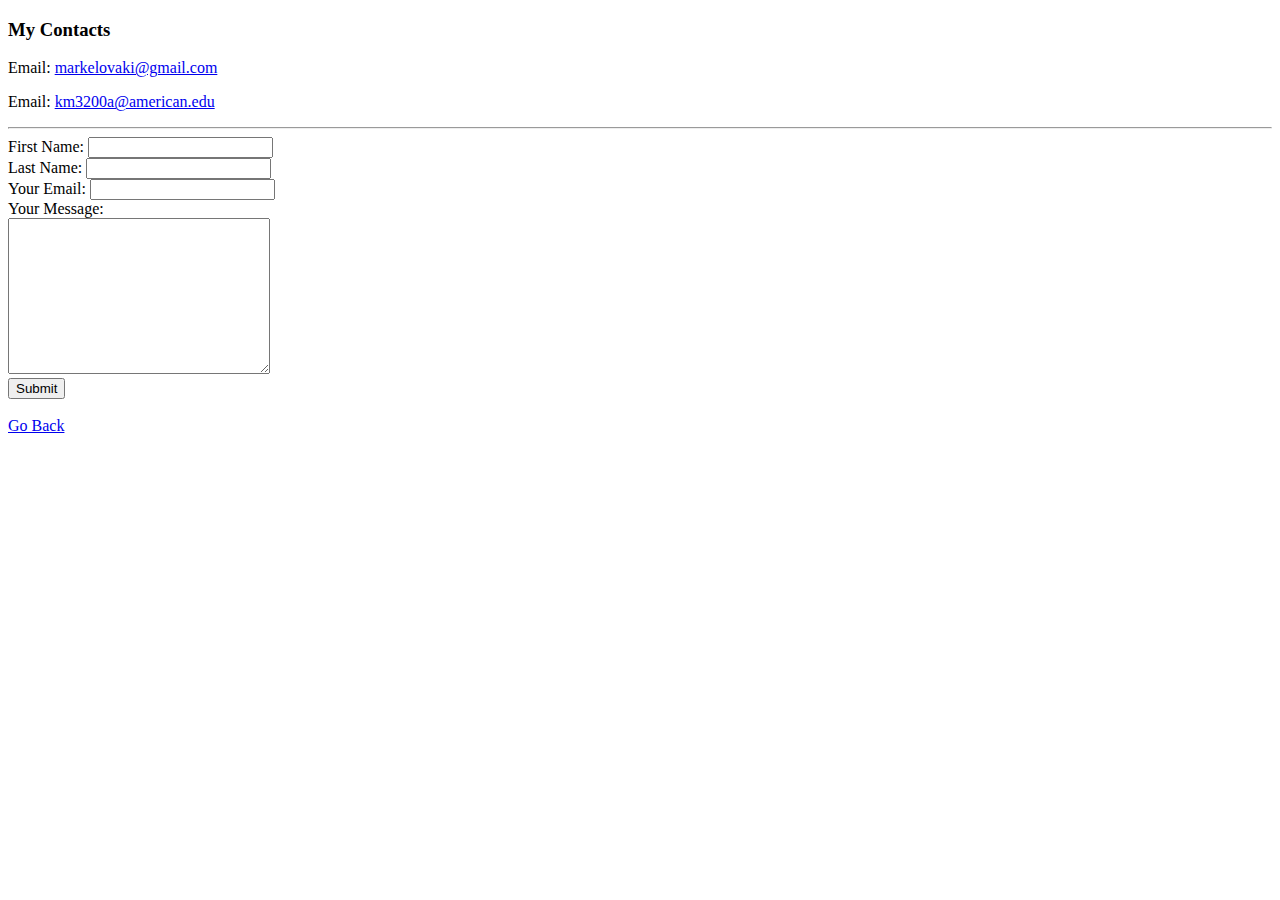
==== contacts.html @ 1f11fbd5 "Add files via upload" ====
<!DOCTYPE html>
<html lang="en">
<head>
    <meta charset="UTF-8">
    <meta http-equiv="X-UA-Compatible" content="IE=edge">
    <meta name="viewport" content="width=device-width, initial-scale=1.0">
    <title>My Contacts</title>
</head>
<body>
    <h3>My Contacts</h3>
    <p>Email: <a href=markelovaki@gmail.com>markelovaki@gmail.com</a></p>
    <p>Email: <a href=km3200a@american.edu>km3200a@american.edu</a></p>

    <hr>

    <!-- mailto: Open email client; post: transfers user's input into email client -->
    <!-- enctype: specifies that the text in the form is plain text -->
    <!-- add a name field to attributes to identify the data inside of each input -->
    <form action="mailto:markelovaki@gmail.com" method="post" enctype="text/plain">
        <label>First Name:</label>
        <input type="text" name="firstName" value="">
        <br>
        <label>Last Name:</label>
        <input type="text" name="lastName" value="">
        <br>
        <label>Your Email:</label>
        <input type="email" name="email" value="">
        <br>
        <label>Your Message:</label>
        <br>
        <textarea name="message" id="" cols="30" rows="10"></textarea>
        <br>
        <input type="submit" name="">
    </form>

    <br>
    <a href="index.html">Go Back</a>
</body>
</html>
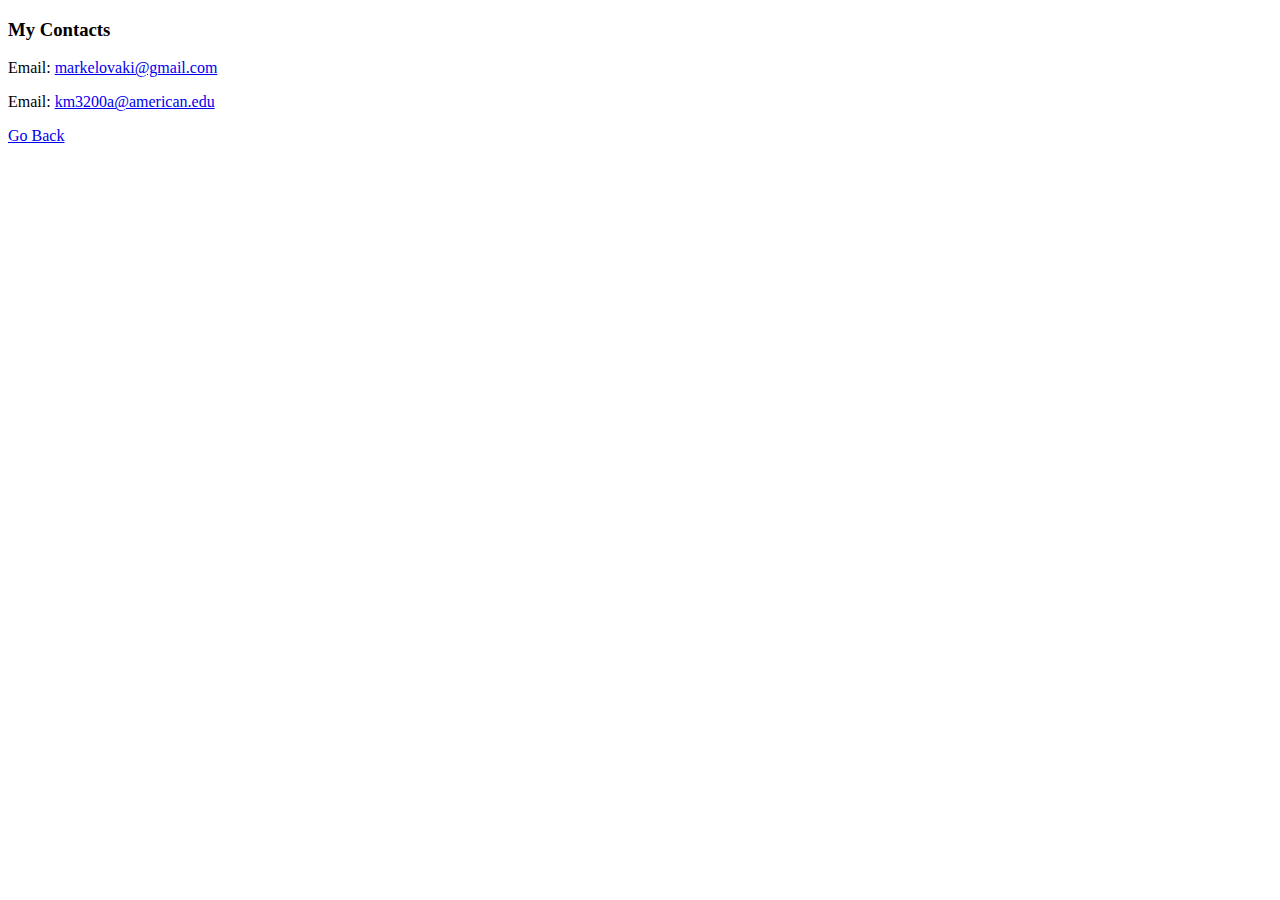
==== commit df348fac: "contact form removed" ====
--- a/contacts.html
+++ b/contacts.html
@@ -11,11 +11,8 @@
     <p>Email: <a href=markelovaki@gmail.com>markelovaki@gmail.com</a></p>
     <p>Email: <a href=km3200a@american.edu>km3200a@american.edu</a></p>
 
+    <!-- since don't have working JS, take the form out for the time being 
     <hr>
-
-    <!-- mailto: Open email client; post: transfers user's input into email client -->
-    <!-- enctype: specifies that the text in the form is plain text -->
-    <!-- add a name field to attributes to identify the data inside of each input -->
     <form action="mailto:markelovaki@gmail.com" method="post" enctype="text/plain">
         <label>First Name:</label>
         <input type="text" name="firstName" value="">
@@ -32,8 +29,9 @@
         <br>
         <input type="submit" name="">
     </form>
+    <br>
+    -->
 
-    <br>
     <a href="index.html">Go Back</a>
 </body>
 </html>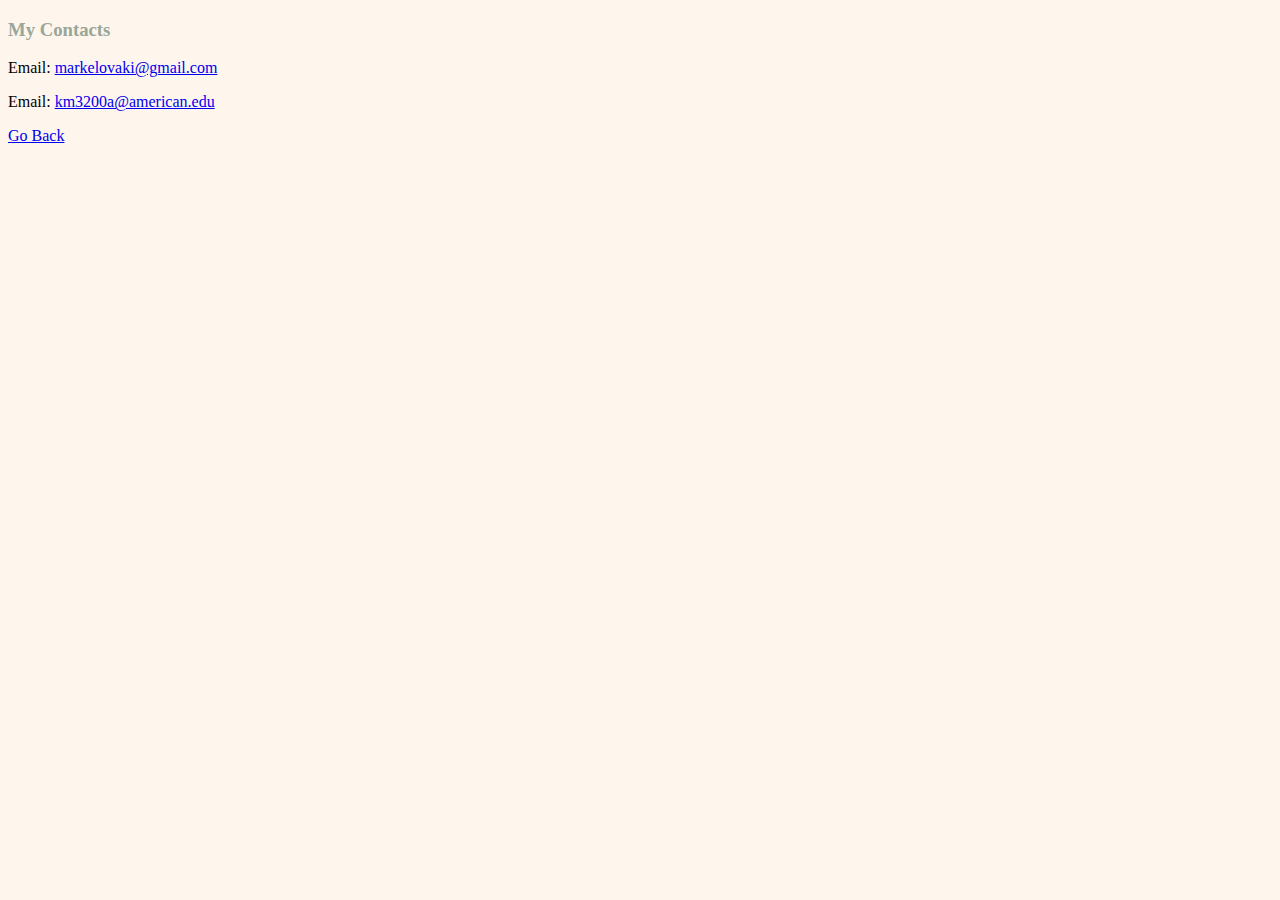
==== commit c7f5bb50: "styles added" ====
--- a/contacts.html
+++ b/contacts.html
@@ -5,6 +5,7 @@
     <meta http-equiv="X-UA-Compatible" content="IE=edge">
     <meta name="viewport" content="width=device-width, initial-scale=1.0">
     <title>My Contacts</title>
+    <link rel="stylesheet" href="css/styles.css">
 </head>
 <body>
     <h3>My Contacts</h3>
--- a/css/styles.css
+++ b/css/styles.css
@@ -0,0 +1,17 @@
+body {
+    background-color: #FEF5ED;
+}
+hr {
+    border-style: none;
+    border-top-style: dotted;
+    border-color: #99A799;
+    opacity: 50%;
+    border-width: 5px;
+    width: 5%;
+}
+img {
+    height: 200px;
+}
+h1, h3 {
+    color: #99A799;
+}
